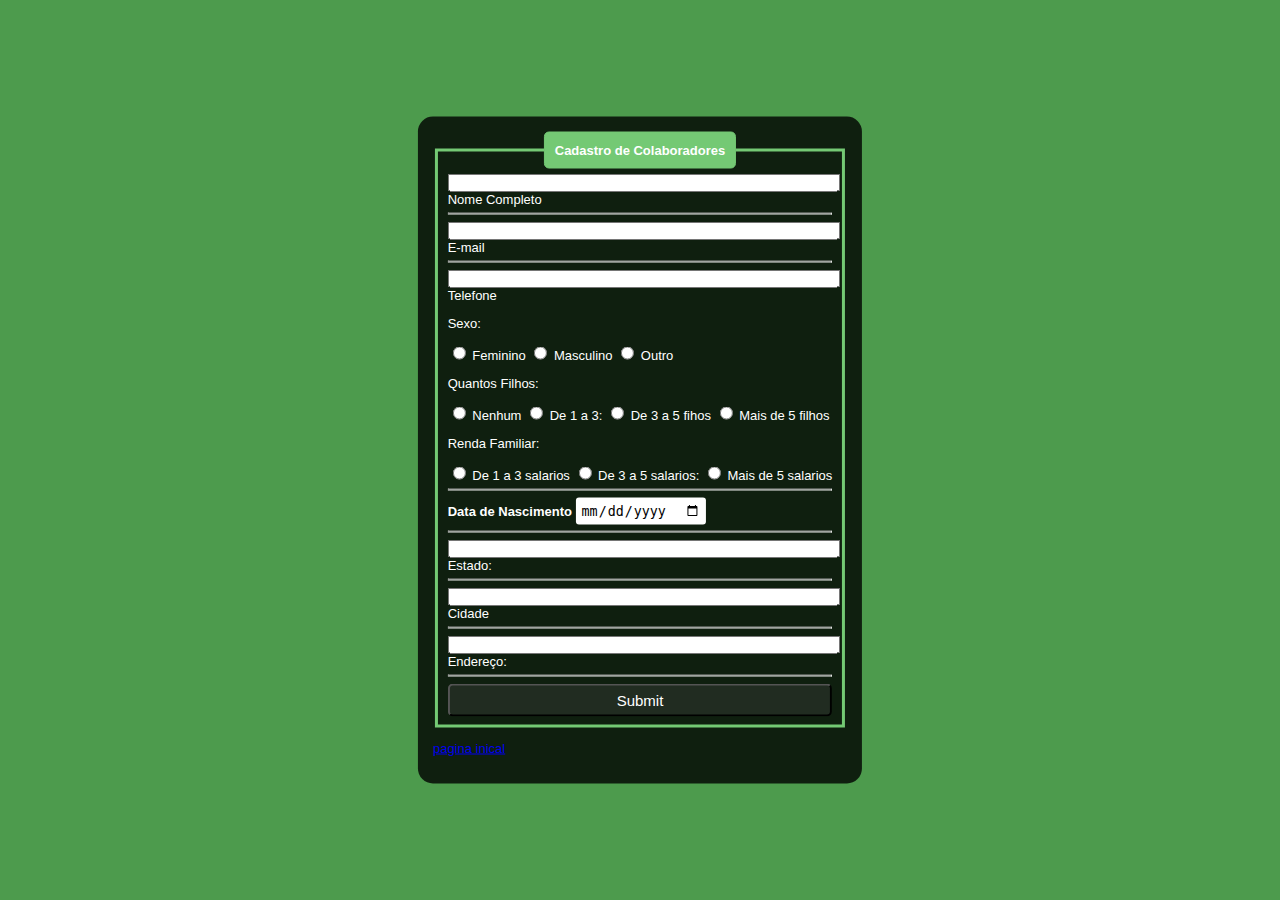
==== cadastro.html @ 52b46454 "primeiro comit eco3d" ====
<!DOCTYPE html>
<html lang="pt-br">
<head>
    <meta charset="UTF-8">
    <meta name="viewport" content="width=device-width, initial-scale=1.0">
    <title>Cadastro</title>
    <style>
        body{
            font-family: Arial, Helvetica, sans-serif;
            background-color: rgb(77, 155, 77);
        }
        .box{
            position: absolute;
            top: 50%;
            left: 50%;
            transform: translate(-50%, -50%);
            background-color: rgba(0, 0, 0, 0.8);
            padding: 15px;
            border-radius: 15px;
            color: white;
            font-size: 13px;
        }
        fieldset{border: 3px solid rgb(116, 201, 116);}
        legend{
            border: 1px  solid rgb(116, 201, 116);
            padding: 10px;
            text-align: center;
            background-color: rgb(116, 201, 116);
            border-radius: 5px;
        }
        .inpuBox{position: relative;}
        .inputUser{
            color:black;
            font-size: 11px;
            width: 100%;
            letter-spacing: 2px;
            cursor: pointer;
        }
        #data_nascimento{
            border: none;
            padding: 5px;
            border-radius: 3px;
            cursor: pointer;
        }
        #submit{
            background-color: rgb(33, 44, 33);
            font-size: 15px;
            font-family: Arial, Helvetica, sans-serif;
            width: 100%;
            outline: none;
            padding: 6px;
            border-radius: 5px;
            color: white;
            cursor: pointer;
        }
    </style>
</head>
<body>
    <div class="box">
        <form action="">
            <fieldset>
                <legend><b>Cadastro de Colaboradores</b></legend>
                <div class="inputBox">
                    <input type="text" name="nome" id="nome" class="inputUser"required>
                    <label for="nome">Nome Completo</label>
                </div>
                <hr>
                <div class="inputBox">
                    <input type="text" name="e-mail" id="e-mail" class="inputUser"required>
                    <label for="e-mail">E-mail</E-mail></label>
                </div>
                <hr>
                <div class="inputBox">
                    <input type="text" name="telefone" id="telefone" class="inputUser"required>
                    <label for="telefone">Telefone</label>
                </div>
                <p>Sexo:</p>
                <input type="radio" id="feminino" nome ="genero" value="feminino" required>
                <label for="feminino">Feminino</label>
                <input type="radio" id="maculino" nome ="genero" value="masculino" required>
                <label for="masculino">Masculino</label>
                <input type="radio" id="outro" nome ="genero" value="outro" required>
                <label for="outro">Outro</label>
                <p>Quantos Filhos:</p>
                <input type="radio" id="nenhum" nome ="nenhum" value="nenhum" required>
                <label for="nenhum">Nenhum</label>
                <input type="radio" id="de_1_a_3_filhos" nome ="de_1_a_3_filhos" value="de_1_a_3_filhos" required>
                <label for="de_1_a_3_filhos">De 1 a 3:</label>
                <input type="radio" id="de_3_a_5_filhos" nome ="de_3_a_5_filhos" value="de_3_a_5_filhos" required>
                <label for="de_3_a_5_filhos">De 3 a 5 fihos</label>
                <input type="radio" id="mais_de_5_filhos" nome ="mais_de_5_filhos" value="mais_de_5_filhos" required>
                <label for="mais_de_5_filhos">Mais de 5 filhos</label>
                <p>Renda Familiar:</p>
                <input type="radio" id="de_1_a_3_salarios" nome ="de_1_a_3_salarios" value="de_1_a_3_salarios" required>
                <label for="de_1_a_3_salarios">De 1 a 3 salarios</label>
                <input type="radio" id="de_3_a_5_salarios" nome ="de_3_a_5_salarios" value="de_3_a_5_salarios" required>
                <label for="de_3_a_5_salarios">De 3 a 5 salarios:</label>
                <input type="radio" id="mais_de_5_salarios" nome ="mais_de_5_salarios" value="mais_de_5_salarios" required>
                <label for="mais_de_5_salarios">Mais de 5 salarios</label>
                <br>
                <hr>
                <label for="data_nascimento"><b>Data de Nascimento</b></label>
                <input type="date" name="data_nascimento" id="data_nascimento" riquired>
                <hr>
                <div class="inputBox">
                    <input type="text" name="estado" id="estado" class="inputUser"required>
                    <label for="estado">Estado:</label>
                </div>
                <hr>
                <div class="inputBox">
                    <input type="text" name="cidade" id="cidade" class="inputUser"required>
                    <label for="cidade">Cidade</label>
                </div>
                <hr>
                <div class="inputBox">
                    <input type="text" name="endereco" id="endereco" class="inputUser"required>
                    <label for="endereco">Endereço:</label>
                </div>
                <hr>
                <input type="submit" name="submit" id="submit">
            </fieldset>
            <p><a href="index.html">pagina inical</a></p>
        </form>
    </div>

</body>
</html>
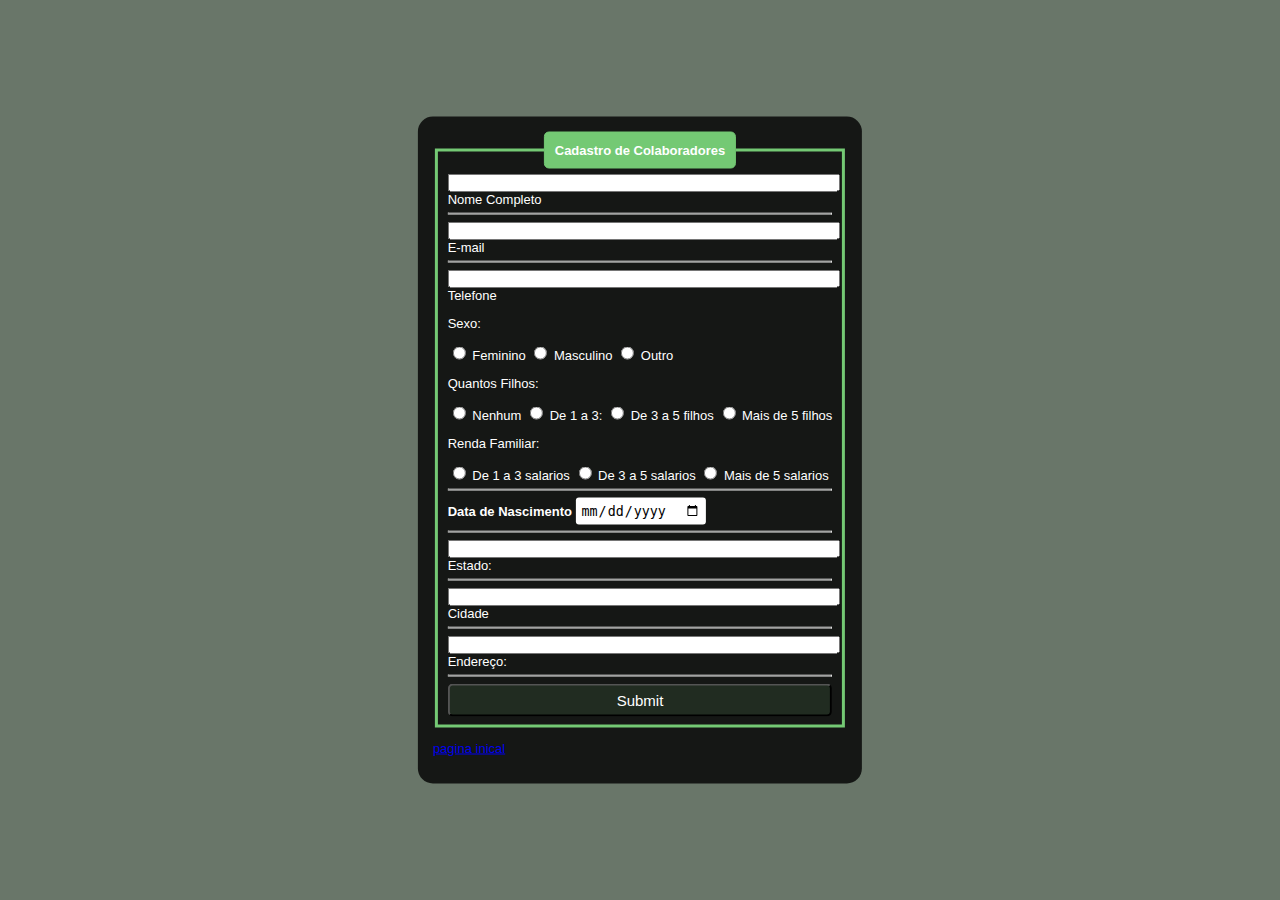
==== commit 42de9ea0: "modificação css e acrescimo de main" ====
--- a/cadastro.html
+++ b/cadastro.html
@@ -7,7 +7,7 @@
     <style>
         body{
             font-family: Arial, Helvetica, sans-serif;
-            background-color: rgb(77, 155, 77);
+            background-color: rgb(105, 118, 105);
         }
         .box{
             position: absolute;
@@ -74,30 +74,32 @@
                     <input type="text" name="telefone" id="telefone" class="inputUser"required>
                     <label for="telefone">Telefone</label>
                 </div>
-                <p>Sexo:</p>
-                <input type="radio" id="feminino" nome ="genero" value="feminino" required>
+                <title>Formulário</title>
+                 <p>Sexo:</p>
+                <input type="radio" id="feminino" name="genero" value="feminino" required>
                 <label for="feminino">Feminino</label>
-                <input type="radio" id="maculino" nome ="genero" value="masculino" required>
+                <input type="radio" id="masculino" name="genero" value="masculino" required>
                 <label for="masculino">Masculino</label>
-                <input type="radio" id="outro" nome ="genero" value="outro" required>
+                <input type="radio" id="outro" name="genero" value="outro" required>
                 <label for="outro">Outro</label>
+
                 <p>Quantos Filhos:</p>
-                <input type="radio" id="nenhum" nome ="nenhum" value="nenhum" required>
+                <input type="radio" id="nenhum" name="quantidade_filhos" value="nenhum" required>
                 <label for="nenhum">Nenhum</label>
-                <input type="radio" id="de_1_a_3_filhos" nome ="de_1_a_3_filhos" value="de_1_a_3_filhos" required>
+                <input type="radio" id="de_1_a_3_filhos" name="quantidade_filhos" value="de_1_a_3_filhos" required>
                 <label for="de_1_a_3_filhos">De 1 a 3:</label>
-                <input type="radio" id="de_3_a_5_filhos" nome ="de_3_a_5_filhos" value="de_3_a_5_filhos" required>
-                <label for="de_3_a_5_filhos">De 3 a 5 fihos</label>
-                <input type="radio" id="mais_de_5_filhos" nome ="mais_de_5_filhos" value="mais_de_5_filhos" required>
+                <input type="radio" id="de_3_a_5_filhos" name="quantidade_filhos" value="de_3_a_5_filhos" required>
+                <label for="de_3_a_5_filhos">De 3 a 5 filhos</label>
+                <input type="radio" id="mais_de_5_filhos" name="quantidade_filhos" value="mais_de_5_filhos" required>
                 <label for="mais_de_5_filhos">Mais de 5 filhos</label>
+
                 <p>Renda Familiar:</p>
-                <input type="radio" id="de_1_a_3_salarios" nome ="de_1_a_3_salarios" value="de_1_a_3_salarios" required>
+                <input type="radio" id="de_1_a_3_salarios" name="renda_familiar" value="de_1_a_3_salarios" required>
                 <label for="de_1_a_3_salarios">De 1 a 3 salarios</label>
-                <input type="radio" id="de_3_a_5_salarios" nome ="de_3_a_5_salarios" value="de_3_a_5_salarios" required>
-                <label for="de_3_a_5_salarios">De 3 a 5 salarios:</label>
-                <input type="radio" id="mais_de_5_salarios" nome ="mais_de_5_salarios" value="mais_de_5_salarios" required>
+                <input type="radio" id="de_3_a_5_salarios" name="renda_familiar" value="de_3_a_5_salarios" required>
+                <label for="de_3_a_5_salarios">De 3 a 5 salarios</label>
+                <input type="radio" id="mais_de_5_salarios" name="renda_familiar" value="mais_de_5_salarios" required>
                 <label for="mais_de_5_salarios">Mais de 5 salarios</label>
-                <br>
                 <hr>
                 <label for="data_nascimento"><b>Data de Nascimento</b></label>
                 <input type="date" name="data_nascimento" id="data_nascimento" riquired>
